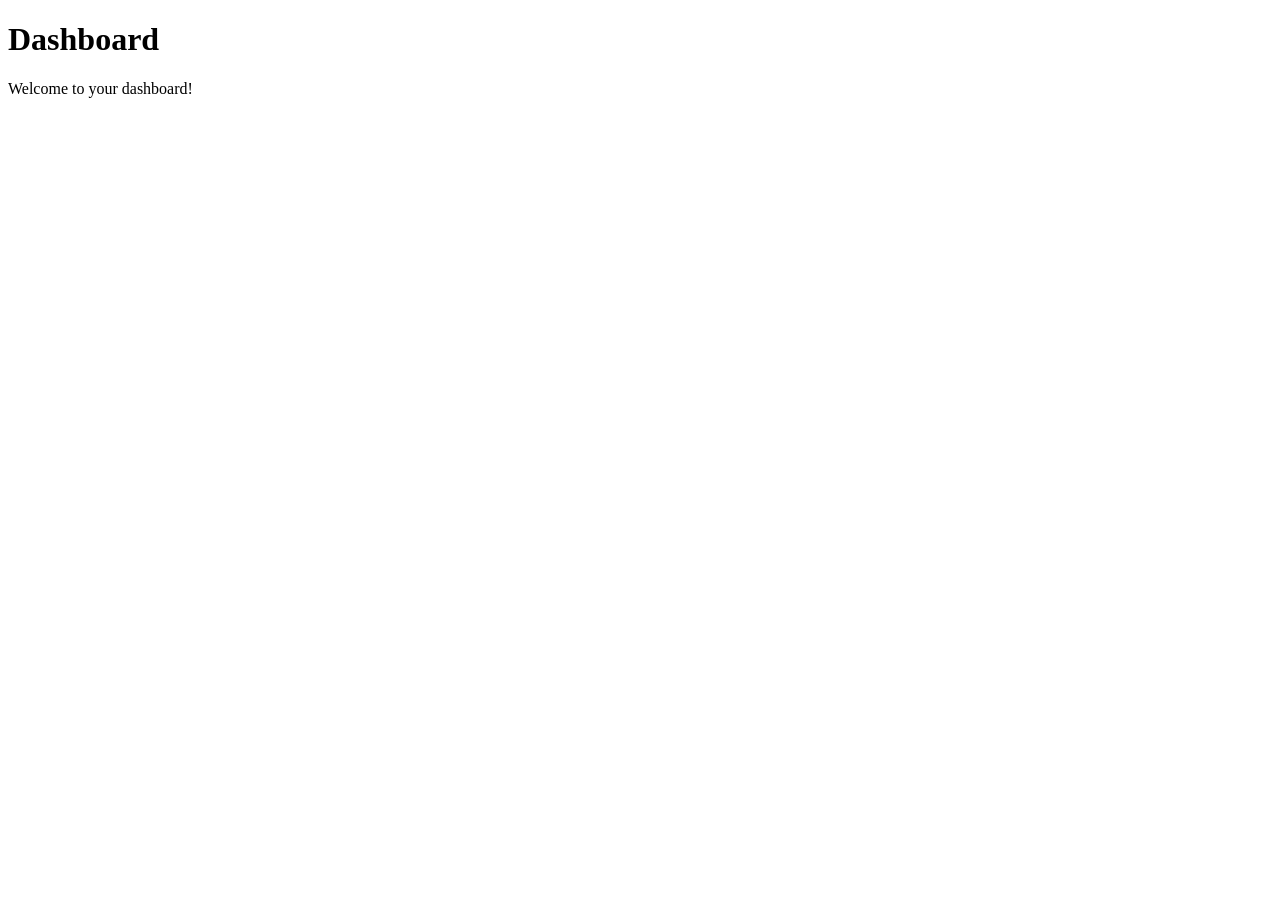
==== static/dashboard.html @ 71b62073 "затычка для лк" ====
<!DOCTYPE html>
<html lang="en">
<head>
    <meta charset="UTF-8">
    <meta name="viewport" content="width=device-width, initial-scale=1.0">
    <link rel="stylesheet" href="static/css/common.css">
    <link rel="stylesheet" href="static/css/dashboard.css">
    <title>Dashboard</title>
</head>
<body>
    <h1>Dashboard</h1>
    <p>Welcome to your dashboard!</p>
</body>
</html>
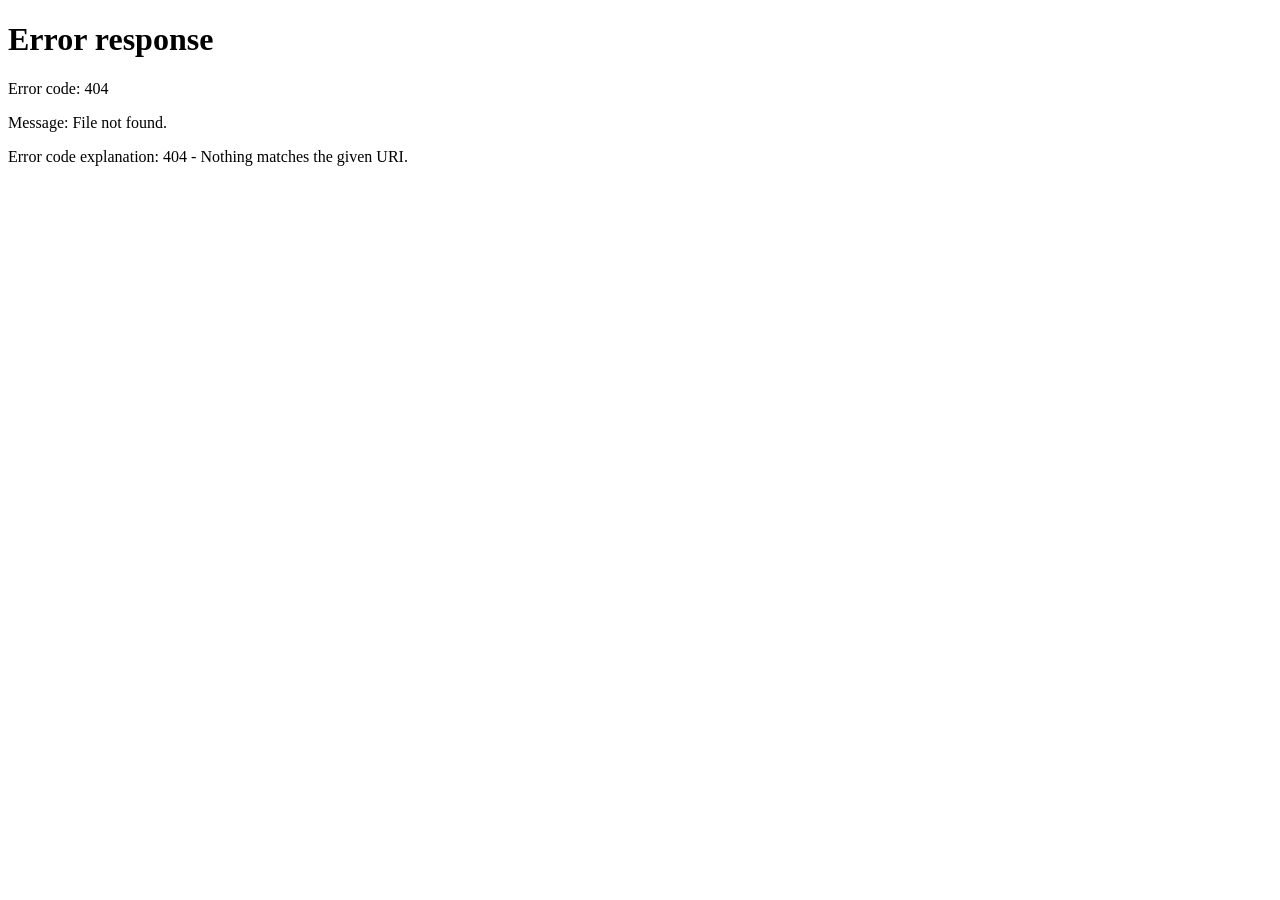
==== commit 3befd96a: "Наконец-то я добил: сделал адекватный вход по почте и паролю, сделал затычку для дэшборда" ====
--- a/static/dashboard.html
+++ b/static/dashboard.html
@@ -1,14 +1,31 @@
 <!DOCTYPE html>
-<html lang="en">
+<html lang="ru">
 <head>
     <meta charset="UTF-8">
     <meta name="viewport" content="width=device-width, initial-scale=1.0">
-    <link rel="stylesheet" href="static/css/common.css">
-    <link rel="stylesheet" href="static/css/dashboard.css">
-    <title>Dashboard</title>
+    <title>Личный кабинет</title>
+    <link rel="stylesheet" href="/static/css/common.css">
+    <link rel="stylesheet" href="/static/css/dashboard.css">
 </head>
 <body>
-    <h1>Dashboard</h1>
-    <p>Welcome to your dashboard!</p>
+    <div class="dashboard-container">
+        <div class="dashboard-box">
+            <h2>👤 Личный кабинет</h2>
+            
+            <div id="message" class="message"></div>
+            <div id="loadingMessage">Загрузка...</div>
+            
+            <div class="user-info">
+                <p><strong>Имя пользователя:</strong> <span id="username">Загрузка...</span></p>
+                <p><strong>Email:</strong> <span id="email">Загрузка...</span></p>
+                <p><strong>Роль:</strong> <span id="role">Загрузка...</span></p>
+                <p><strong>Телефон:</strong> <span id="telephone_number">Загрузка...</span></p>
+                <p><strong>Компания:</strong> <span id="company">Загрузка...</span></p>
+            </div>
+            
+            <button id="logoutBtn" class="logout-btn">🚪 Выйти</button>
+        </div>
+    </div>
+    <script src="/static/js/dashboard.js?v=1.2"></script>
 </body>
 </html>
--- a/static/css/common.css
+++ b/static/css/common.css
@@ -0,0 +1,146 @@
+/* ===== Базовые стили ===== */
+* {
+    margin: 0;
+    padding: 0;
+    box-sizing: border-box;
+}
+
+body {
+    font-family: 'Segoe UI', Tahoma, Geneva, Verdana, sans-serif;
+    background-color: white;
+    min-height: 100vh;
+    display: flex;
+    align-items: center;
+    justify-content: center;
+}
+
+/* ===== Контейнер формы ===== */
+.login-container,
+.register-container {
+    width: 100%;
+    max-width: 400px;
+    padding: 20px;
+}
+
+/* ===== Карточка формы ===== */
+.login-box,
+.register-box {
+    background: white;
+    border-radius: 10px;
+    box-shadow: 0 10px 40px rgba(0, 0, 0, 0.2);
+    padding: 40px;
+}
+
+.login-box h2,
+.register-box h2 {
+    text-align: center;
+    color: #333;
+    margin-bottom: 30px;
+    font-size: 28px;
+}
+
+/* ===== Поля формы ===== */
+.form-group {
+    margin-bottom: 20px;
+}
+
+.form-group label {
+    display: block;
+    margin-bottom: 8px;
+    color: #555;
+    font-weight: 500;
+    font-size: 14px;
+}
+
+.form-group input {
+    width: 100%;
+    padding: 12px 15px;
+    border: 2px solid #e1e1e1;
+    border-radius: 5px;
+    font-size: 16px;
+    transition: border-color 0.3s;
+}
+
+.form-group input:focus {
+    outline: none;
+    border-color: #667eea;
+}
+
+/* ===== Кнопки ===== */
+.login-btn,
+.register-btn {
+    width: 100%;
+    padding: 14px;
+    background: #4CAF50;
+    color: white;
+    border: none;
+    border-radius: 5px;
+    font-size: 16px;
+    font-weight: 600;
+    cursor: pointer;
+    transition: transform 0.2s, box-shadow 0.2s;
+}
+
+.login-btn:hover,
+.register-btn:hover {
+    transform: translateY(-2px);
+    box-shadow: 0 5px 20px rgba(102, 126, 234, 0.4);
+}
+
+.login-btn:active,
+.register-btn:active {
+    transform: translateY(0);
+}
+
+/* ===== Сообщения ===== */
+.message {
+    padding: 12px;
+    margin-bottom: 20px;
+    border-radius: 5px;
+    display: none;
+    font-size: 14px;
+    text-align: center;
+}
+
+.message.error {
+    background: #ffe6e6;
+    color: #d32f2f;
+    border: 1px solid #ffcdd2;
+}
+
+.message.success {
+    background: #e6ffe6;
+    color: #388e3c;
+    border: 1px solid #c8e6c9;
+}
+
+/* ===== Подвал ===== */
+.footer {
+    margin-top: 25px;
+    text-align: center;
+    color: #666;
+    font-size: 14px;
+}
+
+.footer a {
+    color: #667eea;
+    text-decoration: none;
+    font-weight: 500;
+}
+
+.footer a:hover {
+    text-decoration: underline;
+}
+
+/* ===== Адаптивность ===== */
+@media (max-width: 480px) {
+    .login-box,
+    .register-box {
+        padding: 30px 20px;
+    }
+    
+    .login-box h2,
+    .register-box h2 {
+        font-size: 24px;
+    }
+}
--- a/static/css/dashboard.css
+++ b/static/css/dashboard.css
@@ -0,0 +1,62 @@
+/* ===== Личный кабинет ===== */
+
+.dashboard-container {
+    width: 100%;
+    max-width: 600px;
+    padding: 20px;
+    margin: 0 auto;
+}
+
+.dashboard-box {
+    background: white;
+    border-radius: 10px;
+    box-shadow: 0 2px 10px rgba(0,0,0,0.1);
+    padding: 30px;
+}
+
+.dashboard-box h2 {
+    margin-bottom: 20px;
+    color: #333;
+}
+
+.user-info {
+    margin: 20px 0;
+}
+
+.user-info p {
+    margin: 10px 0;
+    color: #555;
+}
+
+.logout-btn {
+    background: #f44336;
+    color: white;
+    border: none;
+    padding: 10px 20px;
+    border-radius: 5px;
+    cursor: pointer;
+    font-size: 16px;
+}
+
+.logout-btn:hover {
+    background: #d32f2f;
+}
+
+.message {
+    padding: 10px;
+    margin: 10px 0;
+    border-radius: 5px;
+    display: none;
+}
+
+.message.error {
+    background: #ffebee;
+    color: #c62828;
+    display: block;
+}
+
+.message.success {
+    background: #e8f5e9;
+    color: #2e7d32;
+    display: block;
+}
